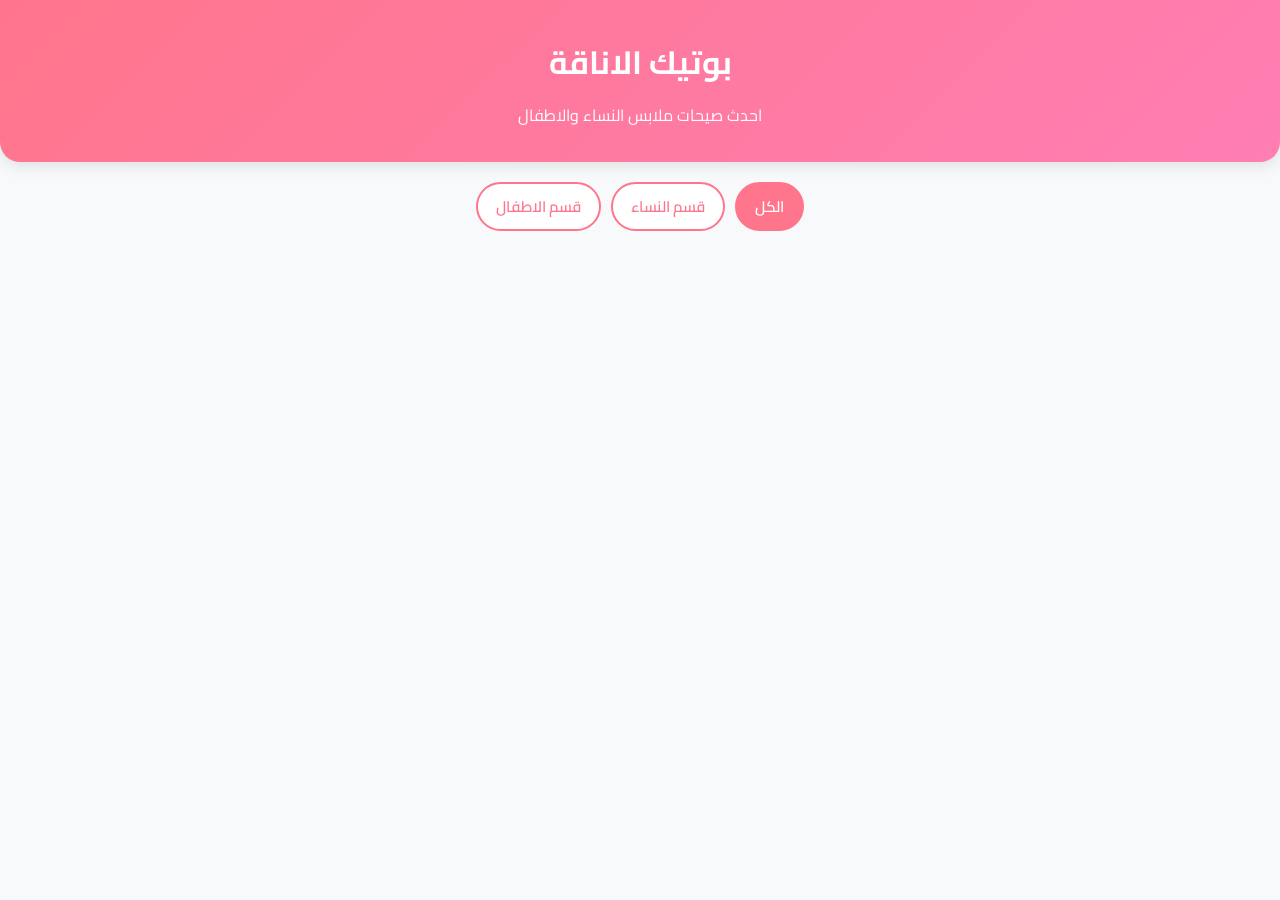
==== index.html @ 1fc57f31 "Rename about.html to index.html" ====
<!DOCTYPE html>
    <html lang="ar" dir="rtl">
        <head>
            <meta charset="UTF-8">
            <meta name="viewport" content="width=device-width, initial-scale=1.0">
            <title>UNISTAR</title>
            <link rel="stylesheet" href="style.css">
            <link href="https://fonts.googleapis.com/css2?family=Cairo:wght@400;600;700@display=swap" rel="stylesheet">
            </head>
            <body>
                <header class="main-header">
                
                    <h1>بوتيك الاناقة</h1>
                    <p>احدث صيحات ملابس النساء والاطفال</p>
                    </header>

                   <nav class="categories-nav">
                    <button class="nav-btn active" onclick="filterCategory('all')"> الكل</button>
                    <button class="nav-btn" onclick="filterCategory('women')">قسم النساء</button>
                    <button class="nav-btn" onclick="filterCategory('kids')">قسم الاطفال</button>
                    </nav>

                    <main class="container">
                        <div id="products-grid" class="products-grid">
                            </div>
                            </main>
                 
                                    <script type="module" src="app.js"></script>
                                        </body>
                                        </html>
---- style.css ----
* {
    box-sizing: border-box;
    margin: 0;
    padding: 0;
    font-family: 'Cairo', sans-serif;
}

body {
    background-color: #f8f9fa;
    color: #333;
    direction: rtl;
}

.main-header {
    background: linear-gradient(135deg, #ff758c 0%, #ff7eb3 100%);
    color: white;
    text-align: center;
    padding: 2rem 1rem;
    border-bottom-left-radius: 20px;
    border-bottom-right-radius: 20px;
    box-shadow: 0 4px 15px rgba(0, 0, 0 ,0.1);

}

.main-header h1 {
    font-size: 2rem;
    margin-bottom: 0.5rem;
}

.categories-nav {
    display: flex;
    justify-content: center;
    gap: 10px;
    margin: 20px 0;
    padding: 0 10px;
}

.nav-btn {
    background-color: #fff;
    border: 2px solid #ff758c;
    color: #ff758c;
    padding: 8px 18px;
    border-radius: 25px;
    font-size: 0.95rem;
    font-weight: 600;
    cursor: pointer;
    transition: all 0.3s ease;
}

.nav-btn.active, .nav-btn:hover {
    background-color: #ff758c;
    color: #fff;
}

.container {
    max-width: 1200px;
    margin: 0 auto;
    padding: 0 15px 40px;
}

.products-grid {
    display: grid;
    grid-template-columns: repeat(auto-fill, minmax(240px, 1fr));
    gap: 20px;
}

.product-card {
    background: #fff;
    border-radius: 15px;
    overflow: hidden;
    box-shadow: 0 4px 10px rgba(0, 0, 0, 0.05);
    display: flex;
    flex-direction: column;
    position: relative;
    transition: transform 0.2s ease;

}

.product-card:hover {
    transform: translateY(-5px);
}

.product-info {
    padding: 15px;
    display: flex;
    flex-direction: column;
    flex-grow: 1;
}

.product-title {
    font-size: 1.1rem;
    font-weight: 700;
    margin-bottom: 8px;
}

.product-price {
    color: #27ae60;
    font-weight: bold;
    font-size: 1.1rem;
    margin-bottom: 12px;
}

.stock-badge {
    position: absolute;
    top: 10px;
    right: 10px;
    padding: 4px 10px;
    border-radius: 12px;
    font-size: 0.8rem;
    font-weight: bold;
    color: white;
}

.in-stock {
    background-color: #2ecc71;
}

.out-of-stock {
    background-color: #e74c3c;
}

.order-btn {
    background-color: #25d366;
    color: white;
    border: none;
    padding: 10px;
    border-radius: 8px;
    font-weight: bold;
    cursor: pointer;
    width: 100%;
    margin-top: auto;
    text-align: center;
    text-decoration: none;
    display: inline-block;
}

.order-btn.disabled {
    background-color: #bdc3c7;
    cursor: not-allowed;
}
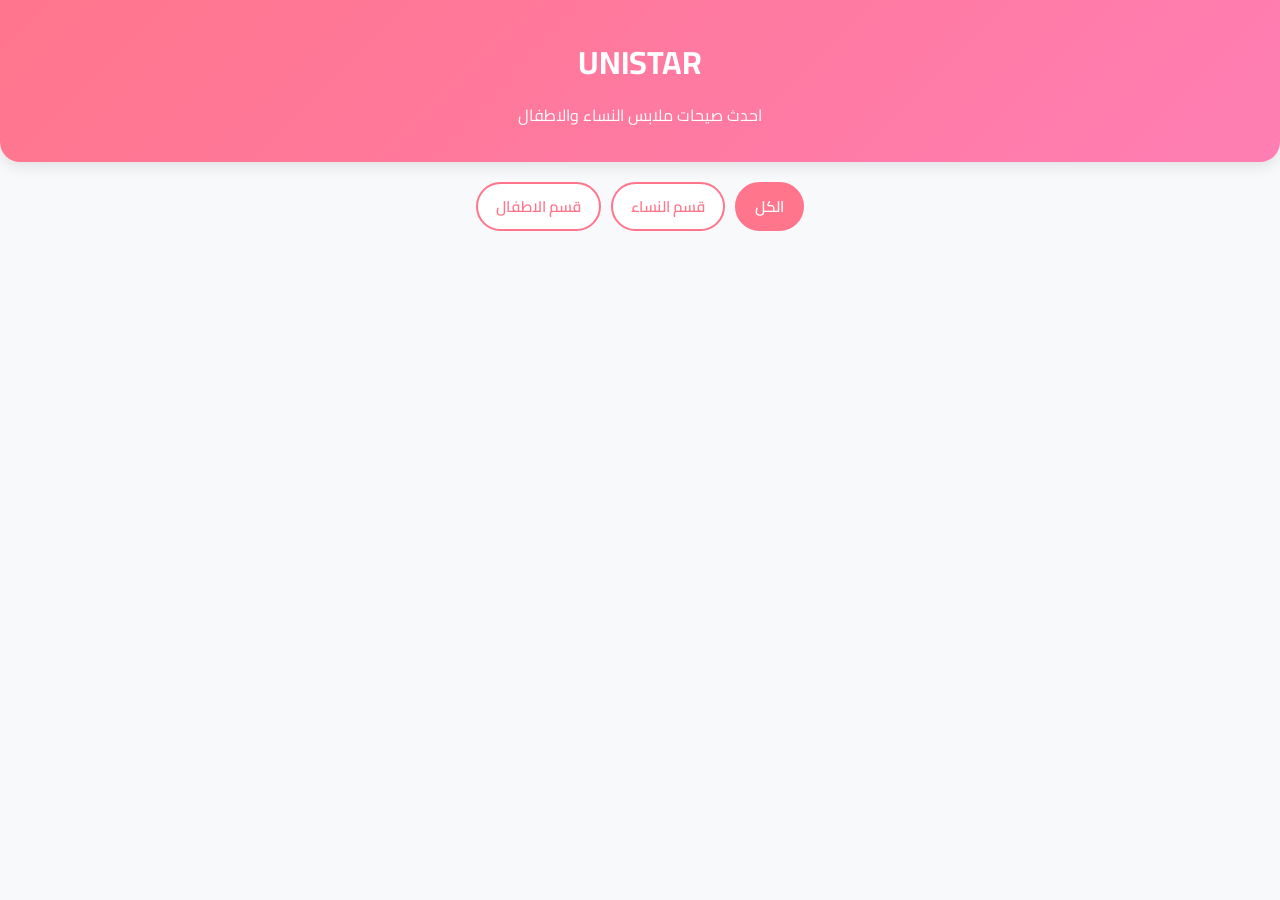
==== commit 0a7cab5f: "Rename about.html to index.html" ====
--- a/index.html
+++ b/index.html
@@ -10,7 +10,7 @@
             <body>
                 <header class="main-header">
                 
-                    <h1>بوتيك الاناقة</h1>
+                    <h1>UNISTAR</h1>
                     <p>احدث صيحات ملابس النساء والاطفال</p>
                     </header>
 
--- a/style.css
+++ b/style.css
@@ -137,4 +137,52 @@
 .order-btn.disabled {
     background-color: #bdc3c7;
     cursor: not-allowed;
+}
+
+.admin-products-title {
+    margin-top: 30px;
+    font-size: 1.2rem;
+}
+
+.admin-products-card {
+    border: 1px solid #ddd;
+    padding: 15px;
+    margin: 10px 0;
+    border-radius: 8px;
+    display: flex;
+    align-items: center;
+    justify-content: space-between;
+    background: #fff;
+}
+
+.admin-products-img {
+    width: 60px;
+    height: 60px;
+    object-fit: cover;
+    border-radius: 6px;
+}
+
+.admin-products-details h4 {
+    margin: 0 0 5px 0;
+}
+
+.admin-products-details p {
+    margin: 0;
+    color: #666;
+    font-size: 14px;
+}
+
+.delete-btn {
+    background-color: #e74c3c;
+    color: white;
+    border: none;
+    padding: 8px 12px;
+    border-radius: 5px;
+    cursor: pointer;
+    font-family: inherit;
+    transition: background 0.2s ease;
+}
+
+.delete-btn:hover {
+    background-color: #c0392b;
 }
